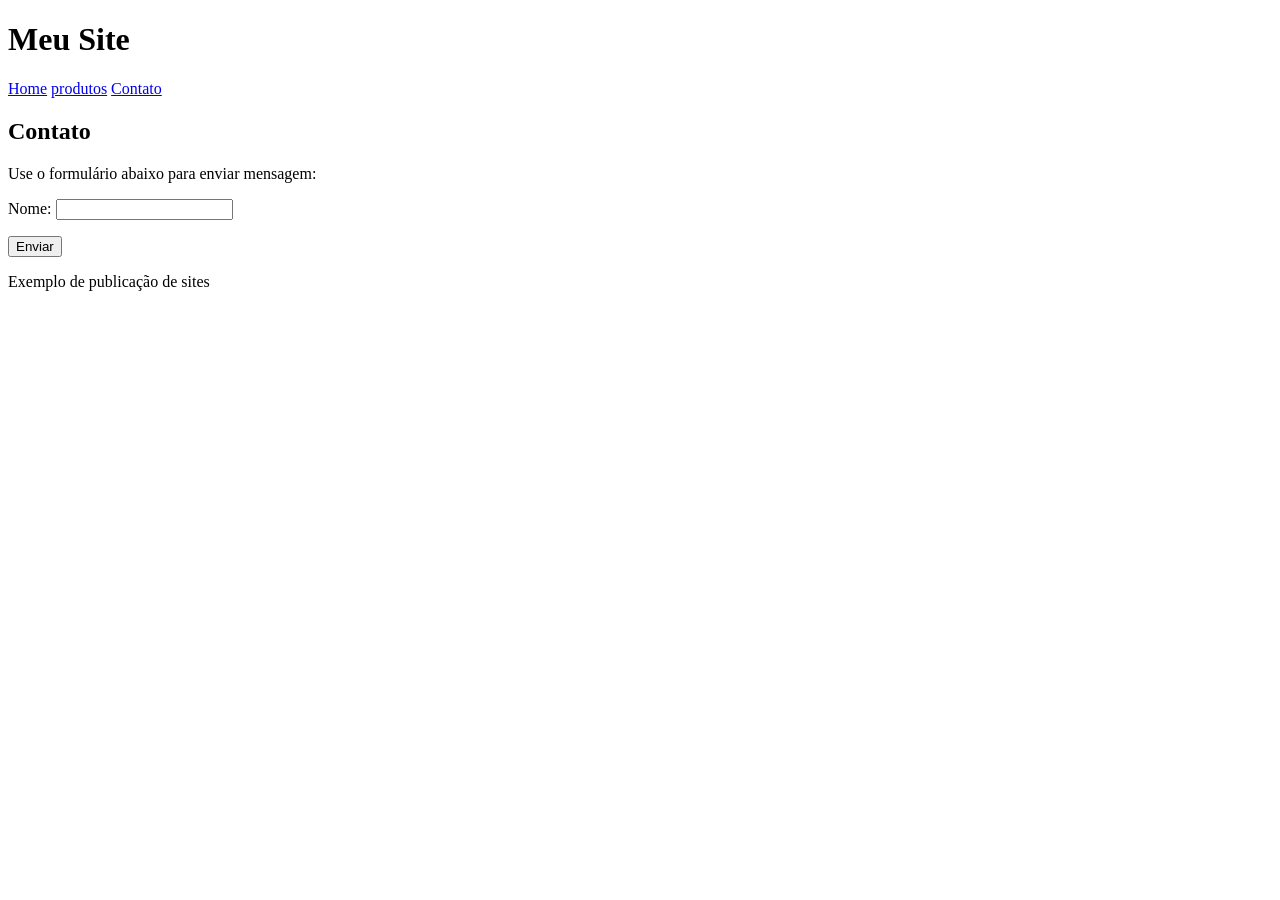
==== contato.html @ 4aa9c4cc "Add files via upload" ====
<!DOCTYPE html>
<html lang="pt-br">
<head>
    <meta charset="UTF-8">
    <meta name="viewport" content="width=device-width, initial-scale=1.0">
    <title>Contato - Meu site</title>
</head>
<header>
    <h1>Meu Site</h1>
    <nav>
        <a href="index.html">Home</a>
        <a href="produtos.html">produtos</a>
        <a href="contato.html">Contato</a>
    </nav>
</header>
<main>
    <h2>Contato</h2>
    <p>Use o formulário abaixo para enviar mensagem:</p>
   <form action="" method="post">
    <p>
        <label for="nome">Nome:</label>
        <input type="text" name="nome" id="nome">
    </p>
    <button type="submit">Enviar</button>
</form>
</main>
<footer>
    <p>Exemplo de publicação de sites</p>
</footer>

<body>
    
</body>
</html>
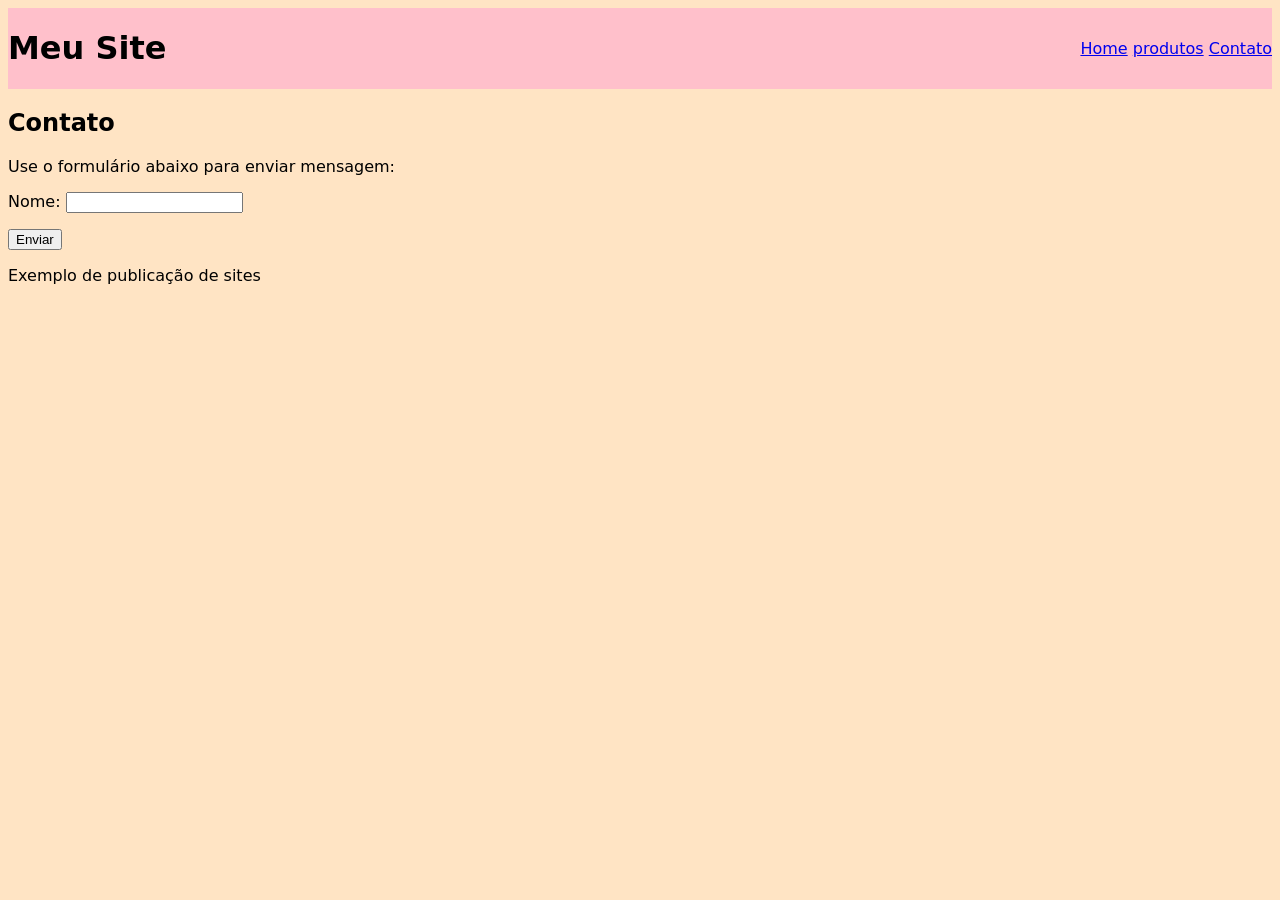
==== commit 407c95b0: "adicionar css" ====
--- a/contato.html
+++ b/contato.html
@@ -4,6 +4,9 @@
     <meta charset="UTF-8">
     <meta name="viewport" content="width=device-width, initial-scale=1.0">
     <title>Contato - Meu site</title>
+
+    <link rel="stylesheet" href="css/estilo.css">
+
 </head>
 <header>
     <h1>Meu Site</h1>
@@ -28,6 +31,7 @@
     <p>Exemplo de publicação de sites</p>
 </footer>
 
+
 <body>
     
 </body>
--- a/css/estilo.css
+++ b/css/estilo.css
@@ -0,0 +1,29 @@
+*,
+*::after,
+*::before {
+    box-sizing: border-box;
+}
+
+
+
+body {
+
+    font-family: system-ui, -apple-system, BlinkMacSystemFont, 'Segoe UI', Roboto, Oxygen, Ubuntu, Cantarell, 'Open Sans', 'Helvetica Neue', sans-serif;
+
+    background-color: bisque;
+
+}
+
+
+
+header {
+
+    background-color: pink;
+
+    display: flex;
+
+    justify-content: space-between;
+
+    align-items: center;
+
+}
